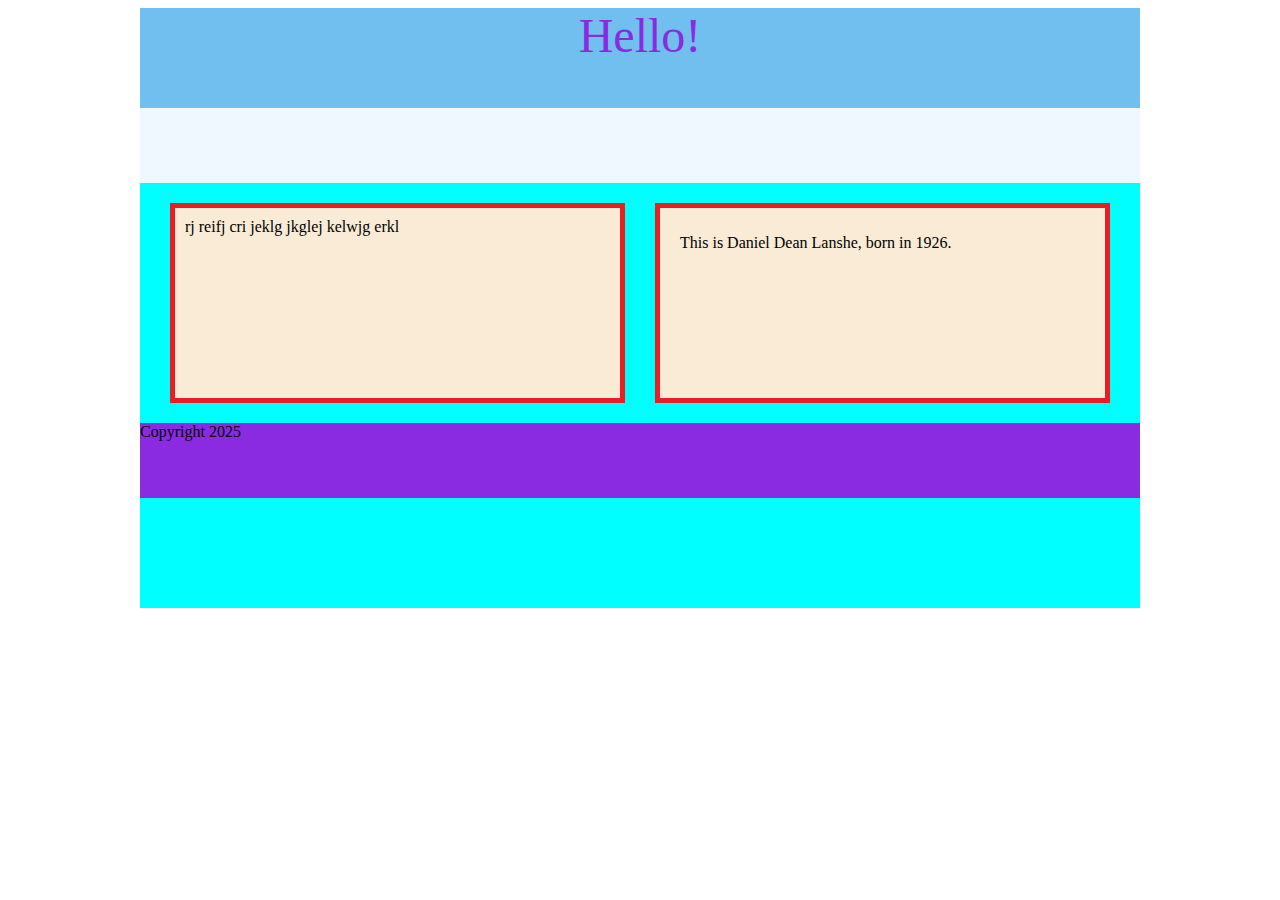
==== index.html @ e9a71178 "initial" ====
<!doctype html>
<html>
<head>
<meta charset="UTF-8">
<title>Susan's Feb Demo</title>
	<link href="main.css" type="text/css"  rel="stylesheet">
</head>

<body>
<div id="container">
	<header>Hello!</header>
		<nav></nav>
		<section class="mainLeft">rj reifj cri jeklg jkglej kelwjg erkl</section>
		<section class="mainRight">
		<article>
			<img src="images/dad.png" width="120px"/></article>
		<article><p>This is Daniel Dean Lanshe, born in 1926.</p></article>
		</section>
	
	<footer>Copyright 2025</footer>
	
	</div>
</body>
</html>
---- main.css ----
@charset "UTF-8";
/* CSS Document */

*{
	box-sizing: border-box;
}
#container{
	width:1000px;
	margin:0 auto;
	background-color: aqua;
	height:600px;
}
header{
	height:100px;
	width: 100%;
	background-color:rgba(226,128,222,0.50);
	color:blueviolet;
	text-align: center;
	font-size: 3em;
	
}


nav{
width: 100%;
	height: 75px;
	background-color: aliceblue;
}

section{
	width: 455px;
	height: 200px;
	background-color: antiquewhite;
	float:left;
	border: thick solid rgba(234,29,32,1.00);
	padding: 10px 10px 10px 10px;
}

.mainLeft{
	margin: 20px 30px 20px 30px;
		
	
}
.mainRight{
	margin: 20px 30px 20px 0;
}


article{
	float: left;
}

.mainRight p{
	padding-left:  10px;
}

footer{
	clear: both;
	height: 75px;
	background-color: blueviolet;
}

.mainRight img{
	display: none;
}
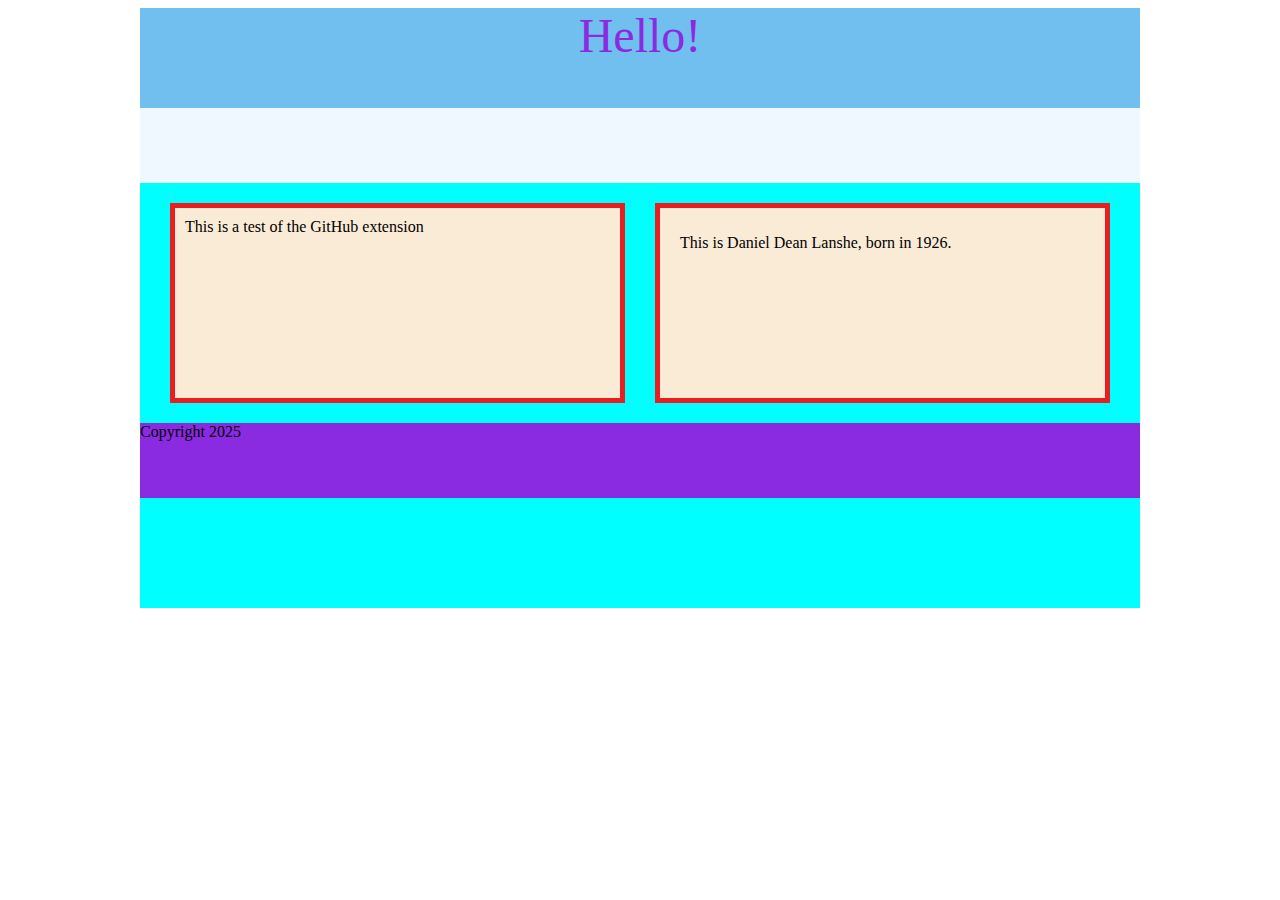
==== commit f02989e2: "extension test" ====
--- a/index.html
+++ b/index.html
@@ -10,7 +10,7 @@
 <div id="container">
 	<header>Hello!</header>
 		<nav></nav>
-		<section class="mainLeft">rj reifj cri jeklg jkglej kelwjg erkl</section>
+		<section class="mainLeft">This is a test of the GitHub extension</section>
 		<section class="mainRight">
 		<article>
 			<img src="images/dad.png" width="120px"/></article>
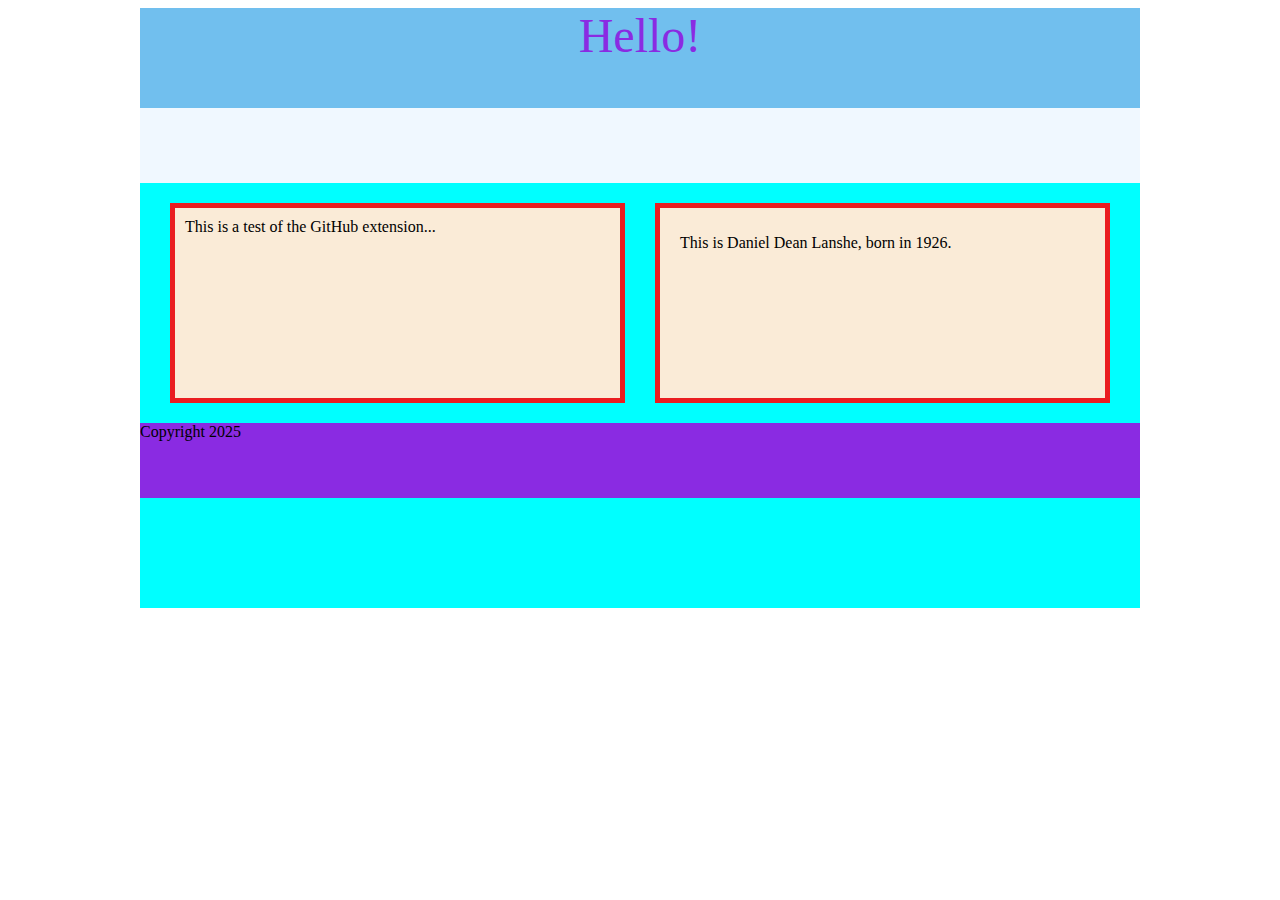
==== commit 47ce9d60: "ffs" ====
--- a/index.html
+++ b/index.html
@@ -10,7 +10,7 @@
 <div id="container">
 	<header>Hello!</header>
 		<nav></nav>
-		<section class="mainLeft">This is a test of the GitHub extension</section>
+		<section class="mainLeft">This is a test of the GitHub extension...</section>
 		<section class="mainRight">
 		<article>
 			<img src="images/dad.png" width="120px"/></article>
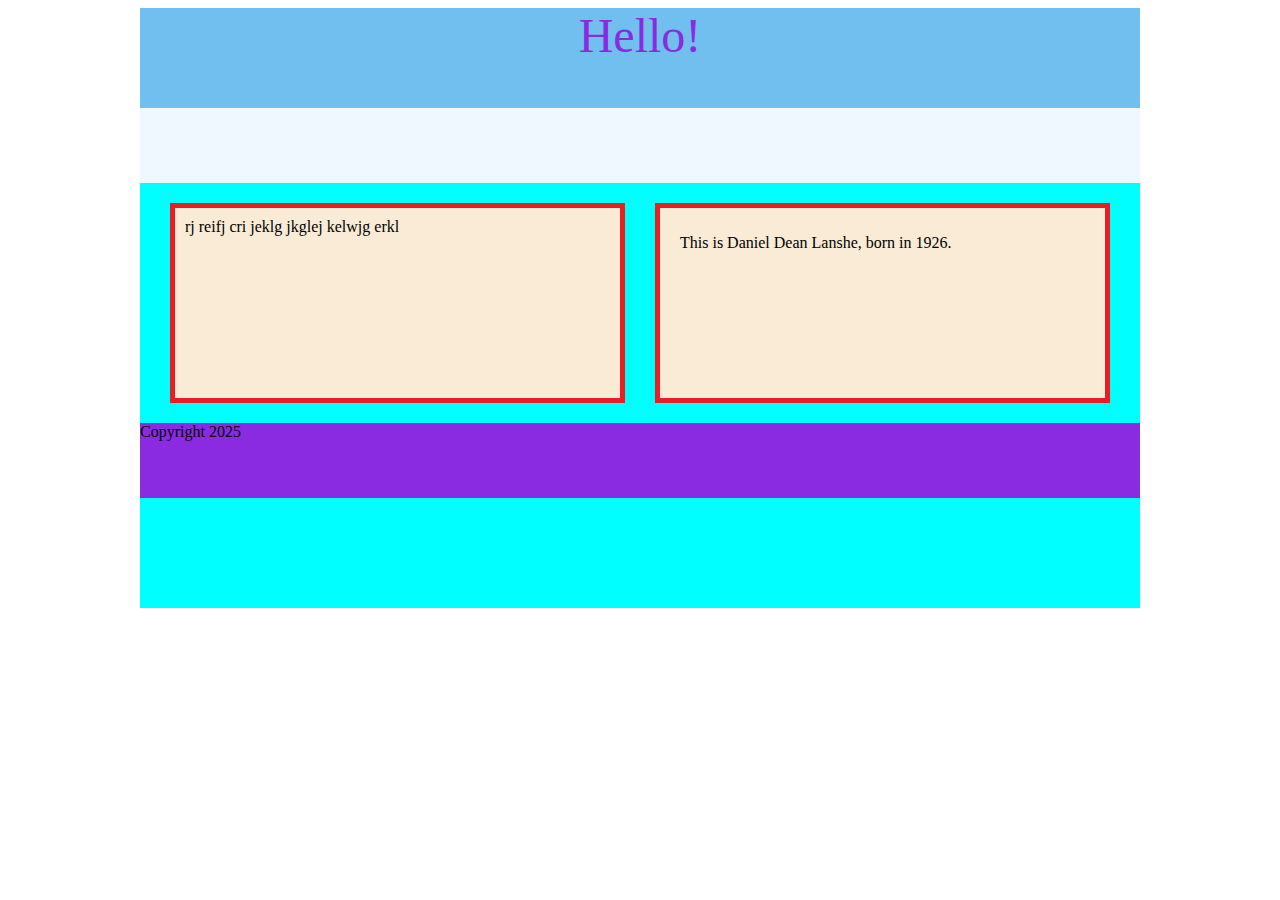
==== commit 2a66147b: "Update index.html" ====
--- a/index.html
+++ b/index.html
@@ -2,7 +2,7 @@
 <html>
 <head>
 <meta charset="UTF-8">
-<title>Susan's Feb Demo</title>
+<title>Susan's Feb ==Demo</title>
 	<link href="main.css" type="text/css"  rel="stylesheet">
 </head>
 
@@ -10,7 +10,7 @@
 <div id="container">
 	<header>Hello!</header>
 		<nav></nav>
-		<section class="mainLeft">This is a test of the GitHub extension...</section>
+		<section class="mainLeft">rj reifj cri jeklg jkglej kelwjg erkl</section>
 		<section class="mainRight">
 		<article>
 			<img src="images/dad.png" width="120px"/></article>
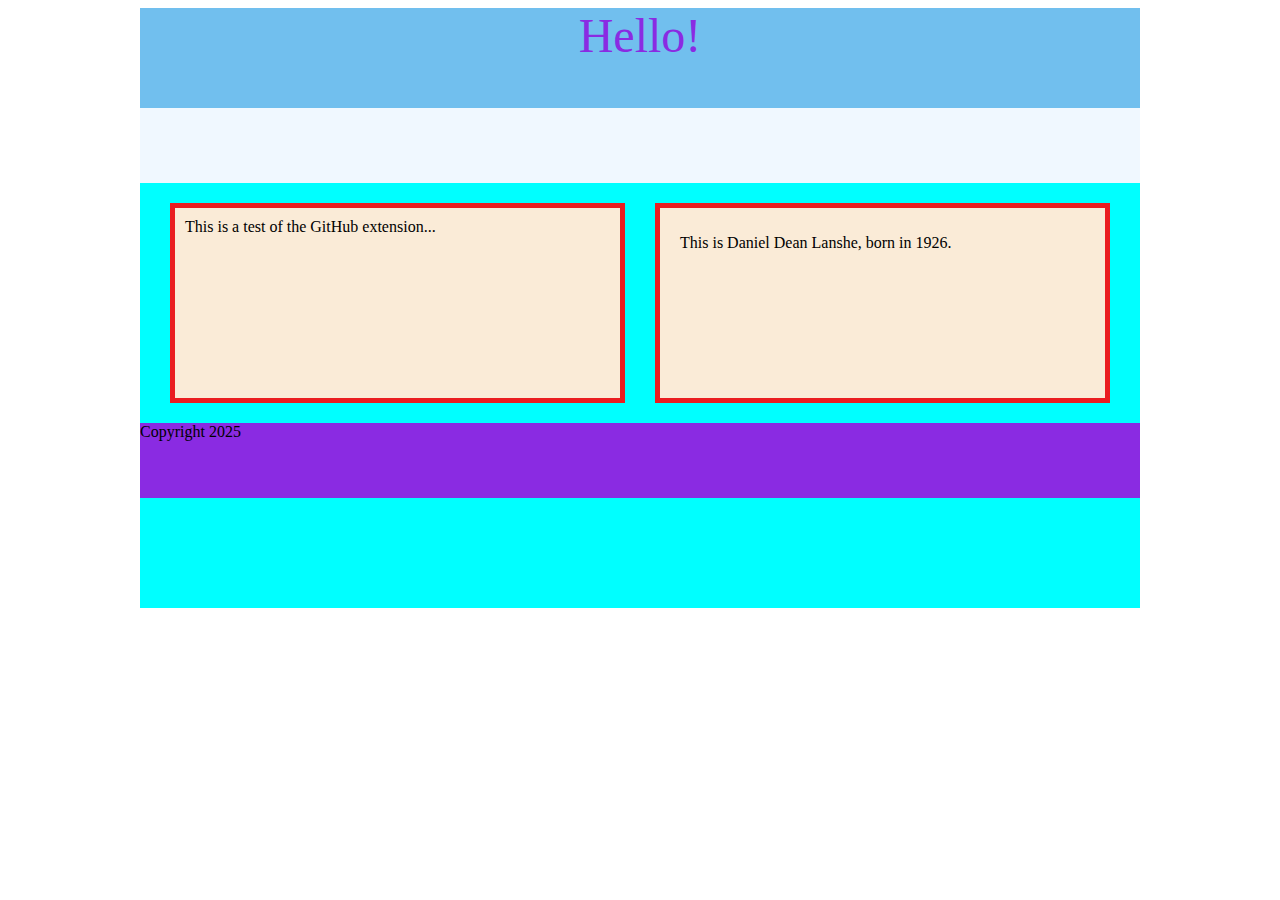
==== commit 8e7322b1: "Merge branch 'main' of https://github.com/susanescobar66/Feb42025" ====
--- a/index.html
+++ b/index.html
@@ -10,7 +10,7 @@
 <div id="container">
 	<header>Hello!</header>
 		<nav></nav>
-		<section class="mainLeft">rj reifj cri jeklg jkglej kelwjg erkl</section>
+		<section class="mainLeft">This is a test of the GitHub extension...</section>
 		<section class="mainRight">
 		<article>
 			<img src="images/dad.png" width="120px"/></article>
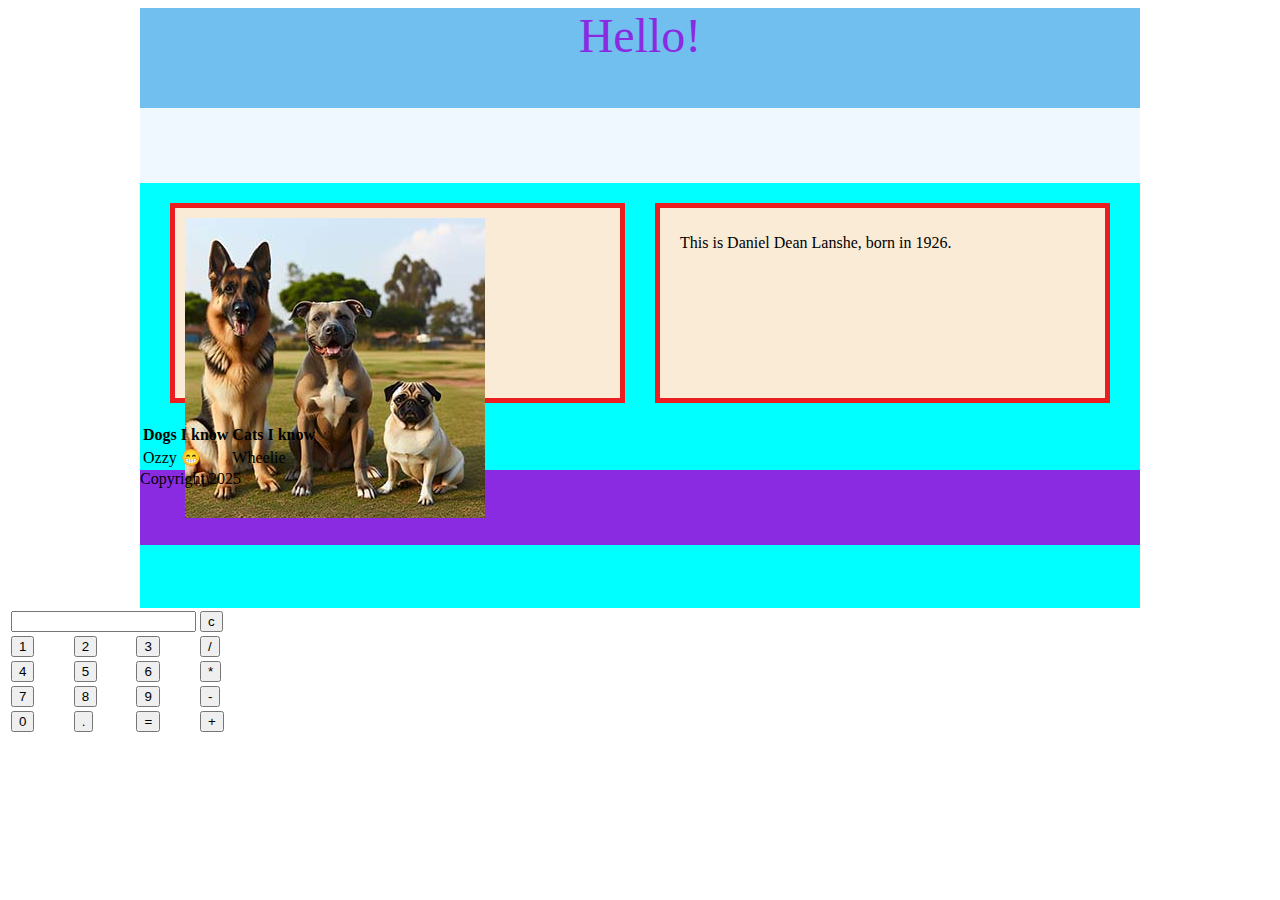
==== commit 2816eeb5: "Update 2 25" ====
--- a/index.html
+++ b/index.html
@@ -4,21 +4,137 @@
 <meta charset="UTF-8">
 <title>Susan's Feb ==Demo</title>
 	<link href="main.css" type="text/css"  rel="stylesheet">
+	<script src= 
+	"https://cdnjs.cloudflare.com/ajax/libs/mathjs/10.6.4/math.js"
+			integrity= 
+	"sha512-BbVEDjbqdN3Eow8+empLMrJlxXRj5nEitiCAK5A1pUr66+jLVejo3PmjIaucRnjlB0P9R3rBUs3g5jXc8ti+fQ=="
+			crossorigin="anonymous"
+			referrerpolicy="no-referrer"></script> 
+		<script src= 
+	"https://cdnjs.cloudflare.com/ajax/libs/mathjs/10.6.4/math.min.js"
+			integrity= 
+	"sha512-iphNRh6dPbeuPGIrQbCdbBF/qcqadKWLa35YPVfMZMHBSI6PLJh1om2xCTWhpVpmUyb4IvVS9iYnnYMkleVXLA=="
+			crossorigin="anonymous"
+			referrerpolicy="no-referrer"></script> 
 </head>
 
 <body>
 <div id="container">
 	<header>Hello!</header>
 		<nav></nav>
-		<section class="mainLeft">This is a test of the GitHub extension...</section>
+		<section class="mainLeft"><img src="images/dogs.jpeg" alt="dogs" usemap="#dogmap">
+
+<map name="dogmap">
+  <area shape="rect" coords="18,21,99,268" alt="German Shepherd" href="http://www.google.com">
+  <area shape="rect" coords="101,83,194,276" alt="Pitt Bull" href="pitties.html">
+  <area shape="rect" coords="197,163,273,278" alt="Pug" href="pugs.html">
+</map></section>
 		<section class="mainRight">
 		<article>
 			<img src="images/dad.png" width="120px"/></article>
 		<article><p>This is Daniel Dean Lanshe, born in 1926.</p></article>
 		</section>
+		<table >
+			<tr >
+<th>Dogs I know</th>
+<th>Cats I know</th>
+			</tr>
+			<tr>
+				<td>Ozzy 	&#128513;</td>
+				<td>Wheelie</td>
+			</tr>
+		</table>
 	
 	<footer>Copyright 2025</footer>
 	
 	</div>
+	<table id="calcu"> 
+        <tr> 
+            <td colspan="3"><input type="text" id="result"></td> 
+            <td><input type="button" value="c" onclick="clr()" /> </td> 
+        </tr> 
+        <tr> 
+            <td><input type="button" value="1" onclick="dis('1')"
+                        onkeydown="myFunction(event)"> </td> 
+            <td><input type="button" value="2" onclick="dis('2')"
+                        onkeydown="myFunction(event)"> </td> 
+            <td><input type="button" value="3" onclick="dis('3')"
+                        onkeydown="myFunction(event)"> </td> 
+            <td><input type="button" value="/" onclick="dis('/')"
+                        onkeydown="myFunction(event)"> </td> 
+        </tr> 
+        <tr> 
+            <td><input type="button" value="4" onclick="dis('4')"
+                        onkeydown="myFunction(event)"> </td> 
+            <td><input type="button" value="5" onclick="dis('5')"
+                        onkeydown="myFunction(event)"> </td> 
+            <td><input type="button" value="6" onclick="dis('6')"
+                        onkeydown="myFunction(event)"> </td> 
+            <td><input type="button" value="*" onclick="dis('*')"
+                        onkeydown="myFunction(event)"> </td> 
+        </tr> 
+        <tr> 
+            <td><input type="button" value="7" onclick="dis('7')"
+                        onkeydown="myFunction(event)"> </td> 
+            <td><input type="button" value="8" onclick="dis('8')"
+                        onkeydown="myFunction(event)"> </td> 
+            <td><input type="button" value="9" onclick="dis('9')"
+                        onkeydown="myFunction(event)"> </td> 
+            <td><input type="button" value="-" onclick="dis('-')"
+                        onkeydown="myFunction(event)"> </td> 
+        </tr> 
+        <tr> 
+            <td><input type="button" value="0" onclick="dis('0')"
+                        onkeydown="myFunction(event)"> </td> 
+            <td><input type="button" value="." onclick="dis('.')"
+                        onkeydown="myFunction(event)"> </td> 
+            
+            <!-- solve function call function solve to evaluate value -->
+            <td><input type="button" value="=" onclick="solve()"> </td> 
+  
+            <td><input type="button" value="+" onclick="dis('+')"
+                        onkeydown="myFunction(event)"> </td> 
+        </tr> 
+    </table> 
+	<script> 
+        
+        // Function that display value 
+        function dis(val) { 
+            document.getElementById("result").value += val 
+        } 
+  
+        function myFunction(event) { 
+            if (event.key == '0' || event.key == '1' 
+                || event.key == '2' || event.key == '3' 
+                || event.key == '4' || event.key == '5' 
+                || event.key == '6' || event.key == '7' 
+                || event.key == '8' || event.key == '9' 
+                || event.key == '+' || event.key == '-' 
+                || event.key == '*' || event.key == '/') 
+                document.getElementById("result").value += event.key; 
+        } 
+  
+        var cal = document.getElementById("calcu"); 
+        cal.onkeyup = function (event) { 
+            if (event.keyCode === 13) { 
+                console.log("Enter"); 
+                let x = document.getElementById("result").value 
+                console.log(x); 
+                solve(); 
+            } 
+        } 
+  
+        // Function that evaluates the digit and return result 
+        function solve() { 
+            let x = document.getElementById("result").value 
+            let y = math.evaluate(x) 
+            document.getElementById("result").value = y 
+        } 
+  
+        // Function that clear the display 
+        function clr() { 
+            document.getElementById("result").value = "" 
+        } 
+    </script> 
 </body>
 </html>
--- a/main.css
+++ b/main.css
@@ -62,4 +62,4 @@
 
 .mainRight img{
 	display: none;
-}+}
